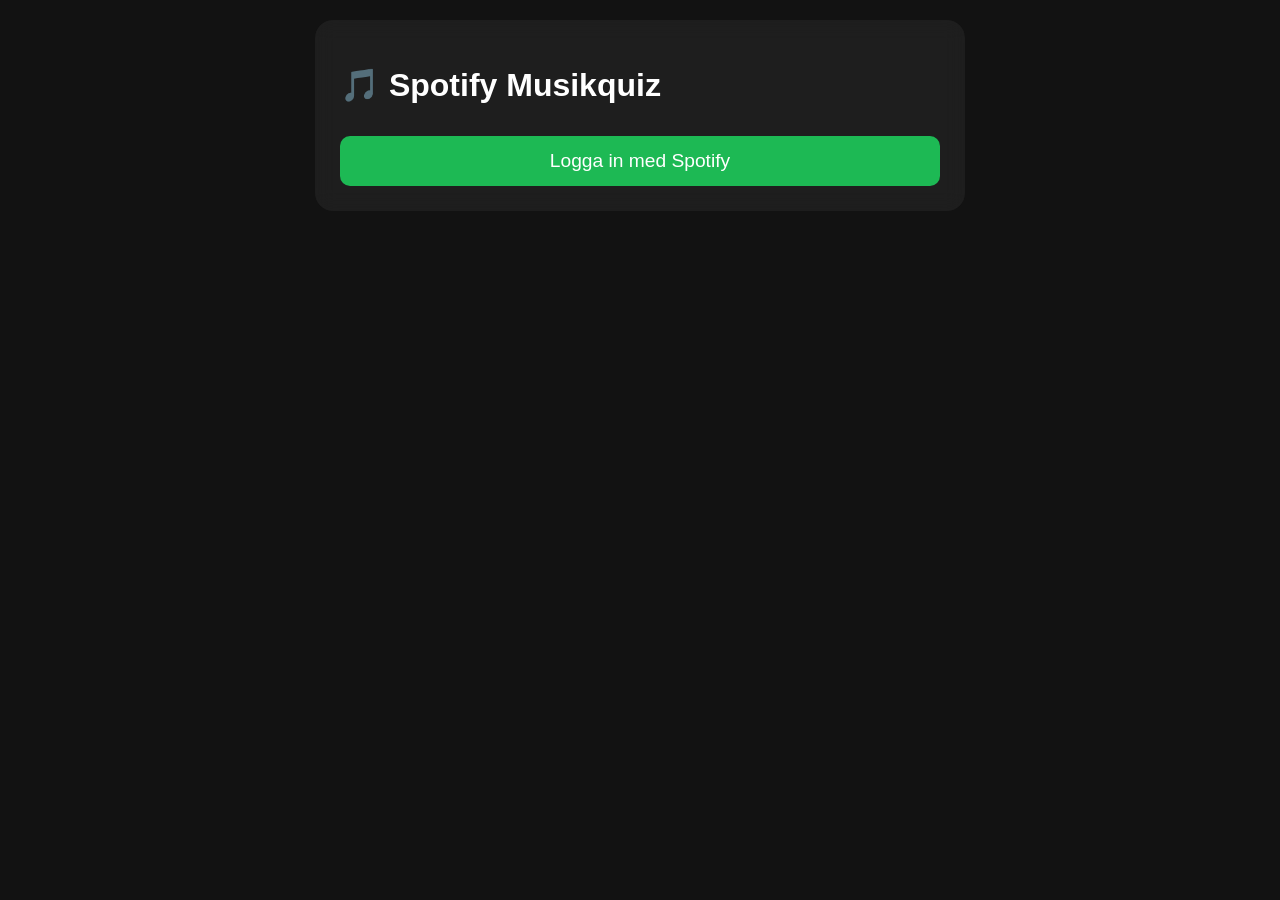
==== index.html @ 439af710 "Add files via upload" ====
<!DOCTYPE html>
<html lang='sv'>
<head>
<meta charset='UTF-8'>
<title>Spotify PKCE Musikquiz</title>
<link rel='stylesheet' href='style.css'>
</head>
<body>
<div class='container'>
<h1>🎵 Spotify Musikquiz</h1>
<button id='loginBtn'>Logga in med Spotify</button>
<h2 id='question' class='hidden'></h2>
<audio id='player' controls class='hidden'></audio>
<div id='options'></div>
<div id='result'></div>
<button id='nextBtn' class='hidden'>Nästa fråga</button>
</div>
<script src='script.js'></script>
</body>
</html>
---- style.css ----
body{margin:0;background:#121212;font-family:sans-serif;color:white;display:flex;justify-content:center;padding:20px}.container{background:rgba(255,255,255,0.05);padding:25px;width:100%;max-width:600px;border-radius:18px;backdrop-filter:blur(10px)}button{width:100%;padding:14px;border-radius:10px;border:none;background:#1DB954;color:white;font-size:1.2rem;cursor:pointer;margin-top:10px}button:hover{background:#18a148}.hidden{display:none}#options button{background:#2a2a2a;border:1px solid #333;padding:14px;text-align:left;margin-top:10px;border-radius:10px}.correct{background:#1DB954!important}.wrong{background:#e63946!important}#player{width:100%;margin-top:20px}
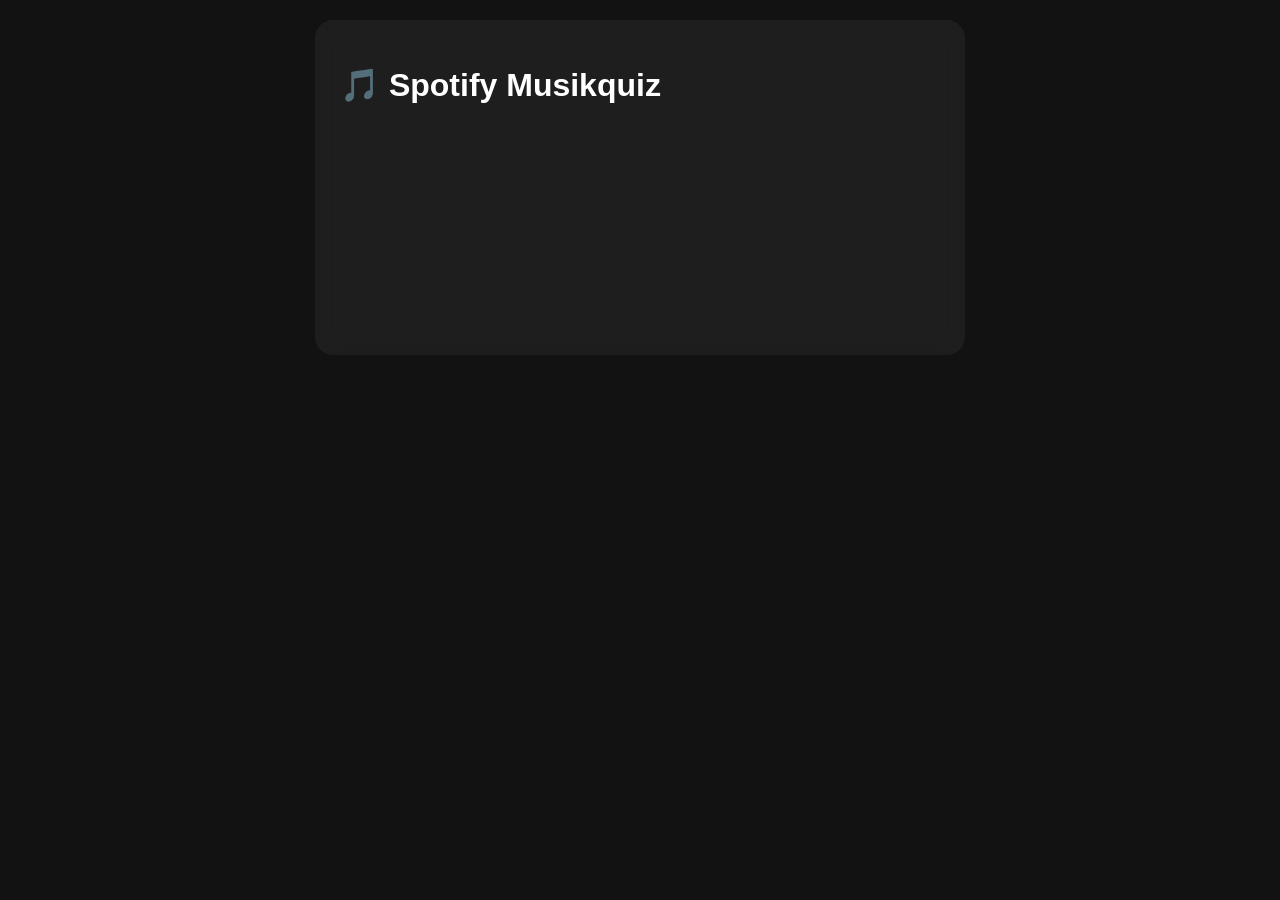
==== commit 5e4d6ea6: "Update index.html" ====
--- a/index.html
+++ b/index.html
@@ -1,20 +1,35 @@
 <!DOCTYPE html>
-<html lang='sv'>
+<html lang="sv">
 <head>
-<meta charset='UTF-8'>
-<title>Spotify PKCE Musikquiz</title>
-<link rel='stylesheet' href='style.css'>
+  <meta charset="UTF-8">
+  <title>Spotify Embed Musikquiz</title>
+  <link rel="stylesheet" href="style.css">
 </head>
+
 <body>
-<div class='container'>
-<h1>🎵 Spotify Musikquiz</h1>
-<button id='loginBtn'>Logga in med Spotify</button>
-<h2 id='question' class='hidden'></h2>
-<audio id='player' controls class='hidden'></audio>
-<div id='options'></div>
-<div id='result'></div>
-<button id='nextBtn' class='hidden'>Nästa fråga</button>
-</div>
-<script src='script.js'></script>
+
+  <div class="container">
+    <h1>🎵 Spotify Musikquiz</h1>
+
+    <div id="question"></div>
+
+    <iframe id="spotifyPlayer" 
+      style="border-radius:12px" 
+      width="100%" 
+      height="200"
+      frameBorder="0" 
+      allowfullscreen 
+      allow="autoplay; clipboard-write; encrypted-media; fullscreen; picture-in-picture">
+    </iframe>
+
+    <div id="options"></div>
+
+    <div id="result"></div>
+
+    <button id="nextBtn" class="hidden">Nästa fråga</button>
+
+  </div>
+
+<script src="script.js"></script>
 </body>
-</html>+</html>
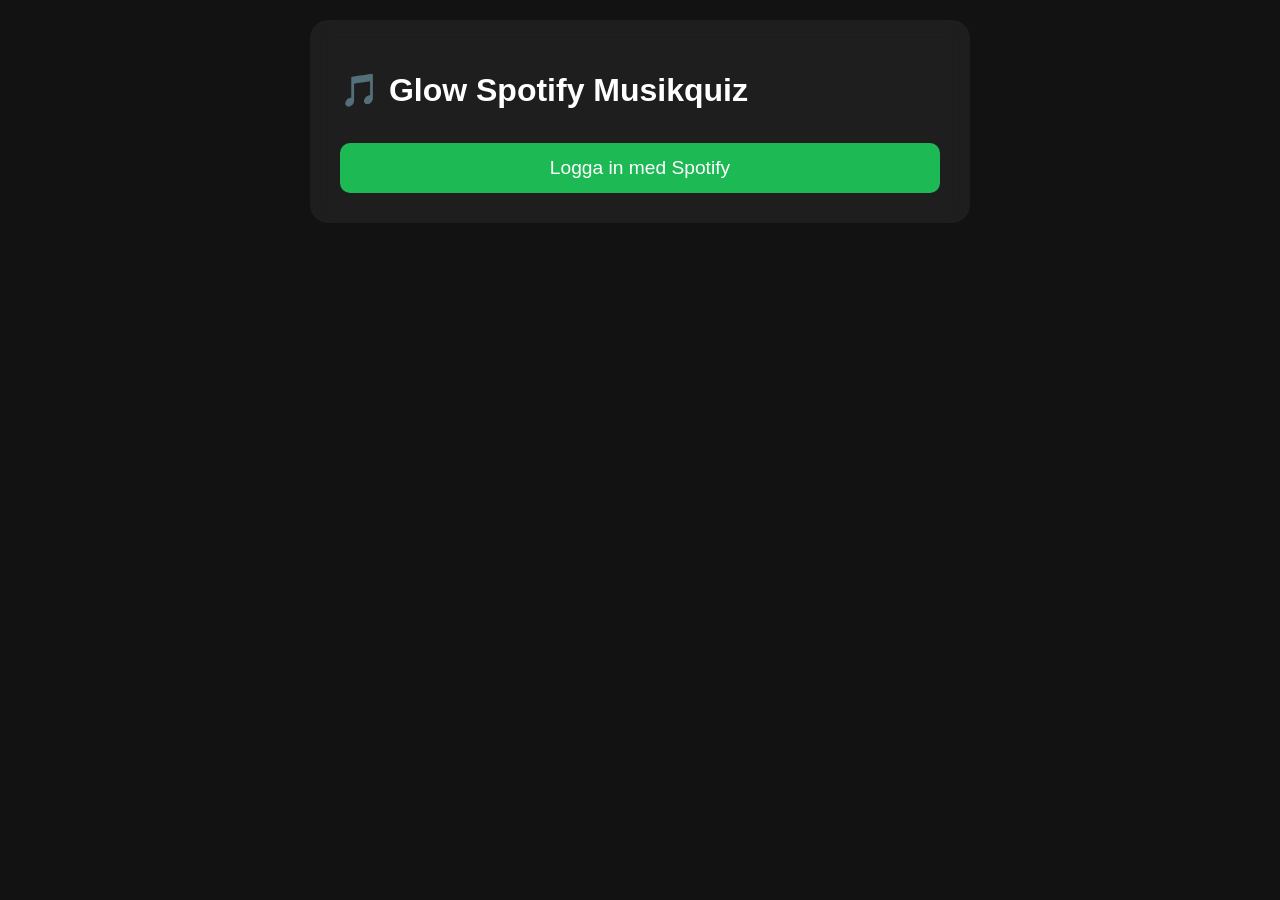
==== commit e7280326: "Update index.html" ====
--- a/index.html
+++ b/index.html
@@ -1,35 +1,22 @@
 <!DOCTYPE html>
-<html lang="sv">
+<html lang='sv'>
 <head>
-  <meta charset="UTF-8">
-  <title>Spotify Embed Musikquiz</title>
-  <link rel="stylesheet" href="style.css">
+<meta charset='UTF-8'>
+<title>Spotify Musikquiz</title>
+<link rel='stylesheet' href='style.css'>
 </head>
-
 <body>
-
-  <div class="container">
-    <h1>🎵 Spotify Musikquiz</h1>
-
-    <div id="question"></div>
-
-    <iframe id="spotifyPlayer" 
-      style="border-radius:12px" 
-      width="100%" 
-      height="200"
-      frameBorder="0" 
-      allowfullscreen 
-      allow="autoplay; clipboard-write; encrypted-media; fullscreen; picture-in-picture">
-    </iframe>
-
-    <div id="options"></div>
-
-    <div id="result"></div>
-
-    <button id="nextBtn" class="hidden">Nästa fråga</button>
-
-  </div>
-
-<script src="script.js"></script>
+<div class='container'>
+<h1>🎵 Glow Spotify Musikquiz</h1>
+<button id='loginBtn'>Logga in med Spotify</button>
+<div id='quizArea' class='hidden'>
+  <h2 id='questionText'></h2>
+  <audio id='audioPlayer' controls></audio>
+  <div id='options'></div>
+  <div id='result'></div>
+  <button id='nextBtn' class='hidden'>Nästa fråga</button>
+</div>
+</div>
+<script src='script.js'></script>
 </body>
 </html>
--- a/style.css
+++ b/style.css
@@ -1 +1,52 @@
-body{margin:0;background:#121212;font-family:sans-serif;color:white;display:flex;justify-content:center;padding:20px}.container{background:rgba(255,255,255,0.05);padding:25px;width:100%;max-width:600px;border-radius:18px;backdrop-filter:blur(10px)}button{width:100%;padding:14px;border-radius:10px;border:none;background:#1DB954;color:white;font-size:1.2rem;cursor:pointer;margin-top:10px}button:hover{background:#18a148}.hidden{display:none}#options button{background:#2a2a2a;border:1px solid #333;padding:14px;text-align:left;margin-top:10px;border-radius:10px}.correct{background:#1DB954!important}.wrong{background:#e63946!important}#player{width:100%;margin-top:20px}+body {
+  margin: 0;
+  background: #121212;
+  color: white;
+  display: flex;
+  justify-content: center;
+  font-family: sans-serif;
+  padding: 20px;
+}
+
+.container {
+  max-width: 600px;
+  width: 100%;
+  background: rgba(255,255,255,0.05);
+  padding: 30px;
+  border-radius: 18px;
+  backdrop-filter: blur(10px);
+}
+
+button {
+  width: 100%;
+  padding: 14px;
+  margin-top: 12px;
+  background: #1DB954;
+  border: none;
+  font-size: 1.2rem;
+  border-radius: 10px;
+  color: white;
+  cursor: pointer;
+}
+
+button:hover {
+  background: #18a148;
+}
+
+.hidden {
+  display: none;
+}
+
+#options button {
+  background: #2a2a2a;
+  border: 1px solid #444;
+  text-align: left;
+}
+
+.correct {
+  background: #1DB954 !important;
+}
+
+.wrong {
+  background: #e63946 !important;
+}
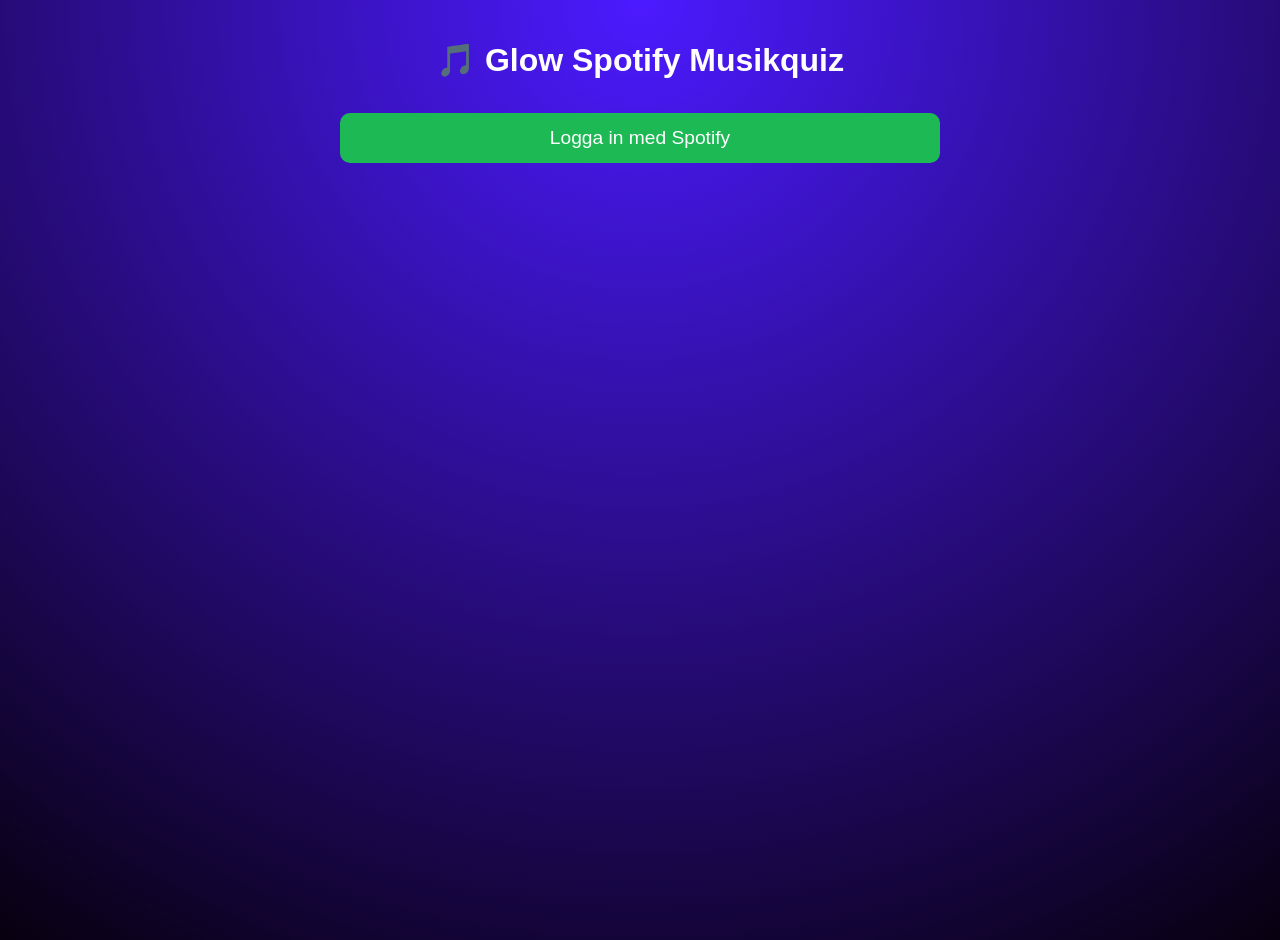
==== commit 6f50d34e: "Update index.html" ====
--- a/index.html
+++ b/index.html
@@ -8,7 +8,16 @@
 <body>
 <div class='container'>
 <h1>🎵 Glow Spotify Musikquiz</h1>
-<button id='loginBtn'>Logga in med Spotify</button>
+<button id='loginBtn'>Logga in med Spotify</button>  
+<div id="playlistInputArea" class="hidden">
+  <input
+    id="playlistInput"
+    type="text"
+    placeholder="Klistra in Spotify-spellista (länk eller ID)"
+  />
+  <button id="loadPlaylistBtn">Starta quiz</button>
+</div>
+
 <div id='quizArea' class='hidden'>
   <h2 id='questionText'></h2>
   <audio id='audioPlayer' controls></audio>
--- a/style.css
+++ b/style.css
@@ -1,52 +1 @@
-body {
-  margin: 0;
-  background: #121212;
-  color: white;
-  display: flex;
-  justify-content: center;
-  font-family: sans-serif;
-  padding: 20px;
-}
-
-.container {
-  max-width: 600px;
-  width: 100%;
-  background: rgba(255,255,255,0.05);
-  padding: 30px;
-  border-radius: 18px;
-  backdrop-filter: blur(10px);
-}
-
-button {
-  width: 100%;
-  padding: 14px;
-  margin-top: 12px;
-  background: #1DB954;
-  border: none;
-  font-size: 1.2rem;
-  border-radius: 10px;
-  color: white;
-  cursor: pointer;
-}
-
-button:hover {
-  background: #18a148;
-}
-
-.hidden {
-  display: none;
-}
-
-#options button {
-  background: #2a2a2a;
-  border: 1px solid #444;
-  text-align: left;
-}
-
-.correct {
-  background: #1DB954 !important;
-}
-
-.wrong {
-  background: #e63946 !important;
-}
+body{margin:0;background:radial-gradient(circle at top,#4c1aff,#08000f);font-family:sans-serif;color:white;display:flex;justify-content:center;min-height:100vh;padding:20px}.container{max-width:600px;width:100%;text-align:center}.hidden{display:none}button{width:100%;padding:14px;border-radius:10px;border:none;background:#1DB954;color:white;font-size:1.2rem;cursor:pointer;margin-top:12px}button:hover{background:#18a148}#options button{background:#2a2a2a;border:1px solid #6633ff}#options button:hover{background:#6633ff}.correct{background:#22c55e!important}.wrong{background:#ef4444!important}#audioPlayer{width:100%;margin-top:20px}
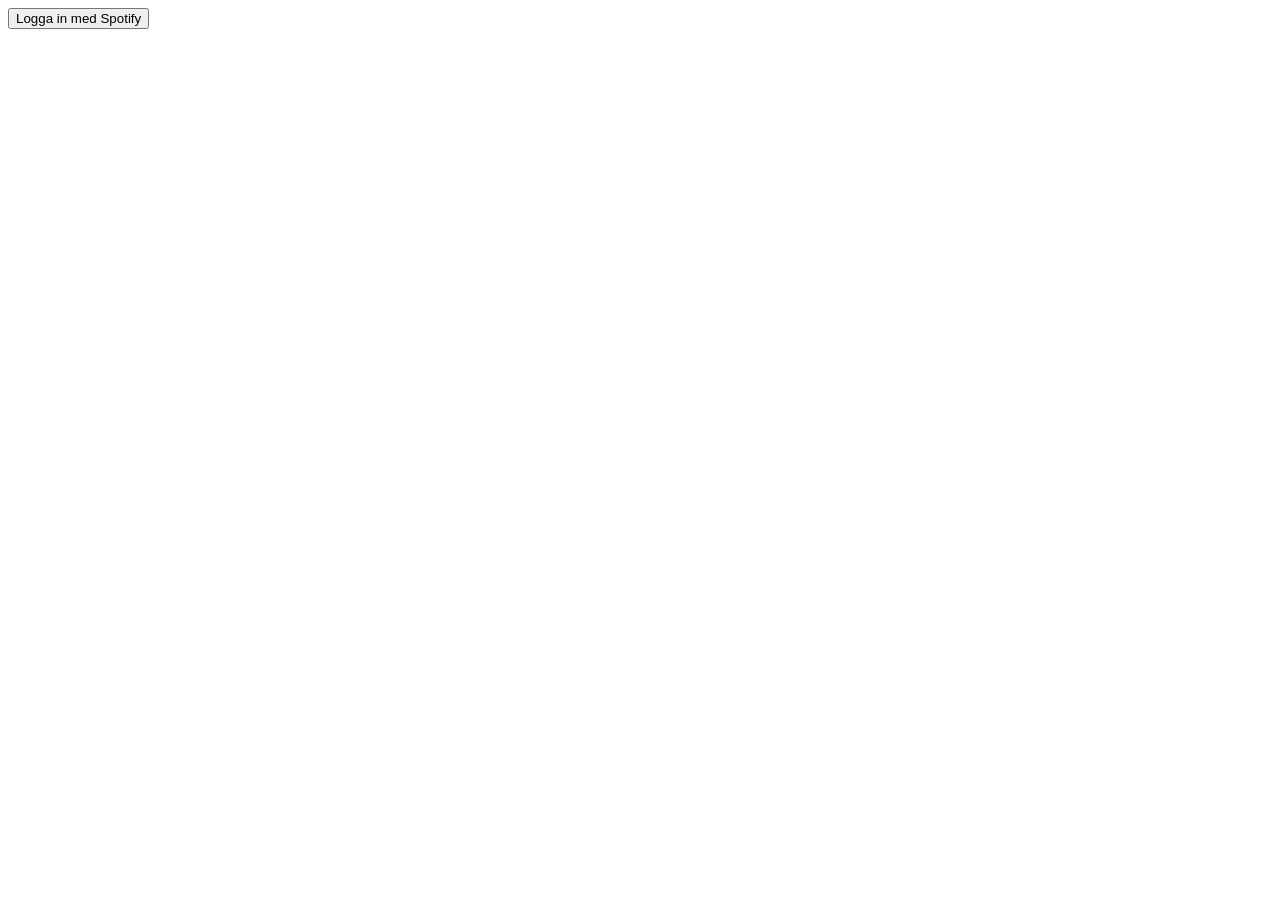
==== commit 02064971: "Update index.html" ====
--- a/index.html
+++ b/index.html
@@ -1,31 +1,27 @@
 <!DOCTYPE html>
-<html lang='sv'>
+<html lang="sv">
 <head>
-<meta charset='UTF-8'>
-<title>Spotify Musikquiz</title>
-<link rel='stylesheet' href='style.css'>
+  <meta charset="UTF-8">
+  <title>Spotify test</title>
 </head>
 <body>
-<div class='container'>
-<h1>🎵 Glow Spotify Musikquiz</h1>
-<button id='loginBtn'>Logga in med Spotify</button>  
-<div id="playlistInputArea" class="hidden">
-  <input
-    id="playlistInput"
-    type="text"
-    placeholder="Klistra in Spotify-spellista (länk eller ID)"
-  />
-  <button id="loadPlaylistBtn">Starta quiz</button>
-</div>
 
-<div id='quizArea' class='hidden'>
-  <h2 id='questionText'></h2>
-  <audio id='audioPlayer' controls></audio>
-  <div id='options'></div>
-  <div id='result'></div>
-  <button id='nextBtn' class='hidden'>Nästa fråga</button>
-</div>
-</div>
-<script src='script.js'></script>
+<button id="login">Logga in med Spotify</button>
+
+<script>
+  const CLIENT_ID = "HÄR_DITT_RIKTIGA_CLIENT_ID";
+  const REDIRECT_URI = "https://kidsoz.github.io/musikquiz/index.html";
+
+  document.getElementById("login").onclick = () => {
+    const url =
+      "https://accounts.spotify.com/authorize" +
+      "?response_type=code" +
+      "&client_id=" + CLIENT_ID +
+      "&redirect_uri=" + encodeURIComponent(REDIRECT_URI);
+
+    window.location.href = url;
+  };
+</script>
+
 </body>
 </html>
